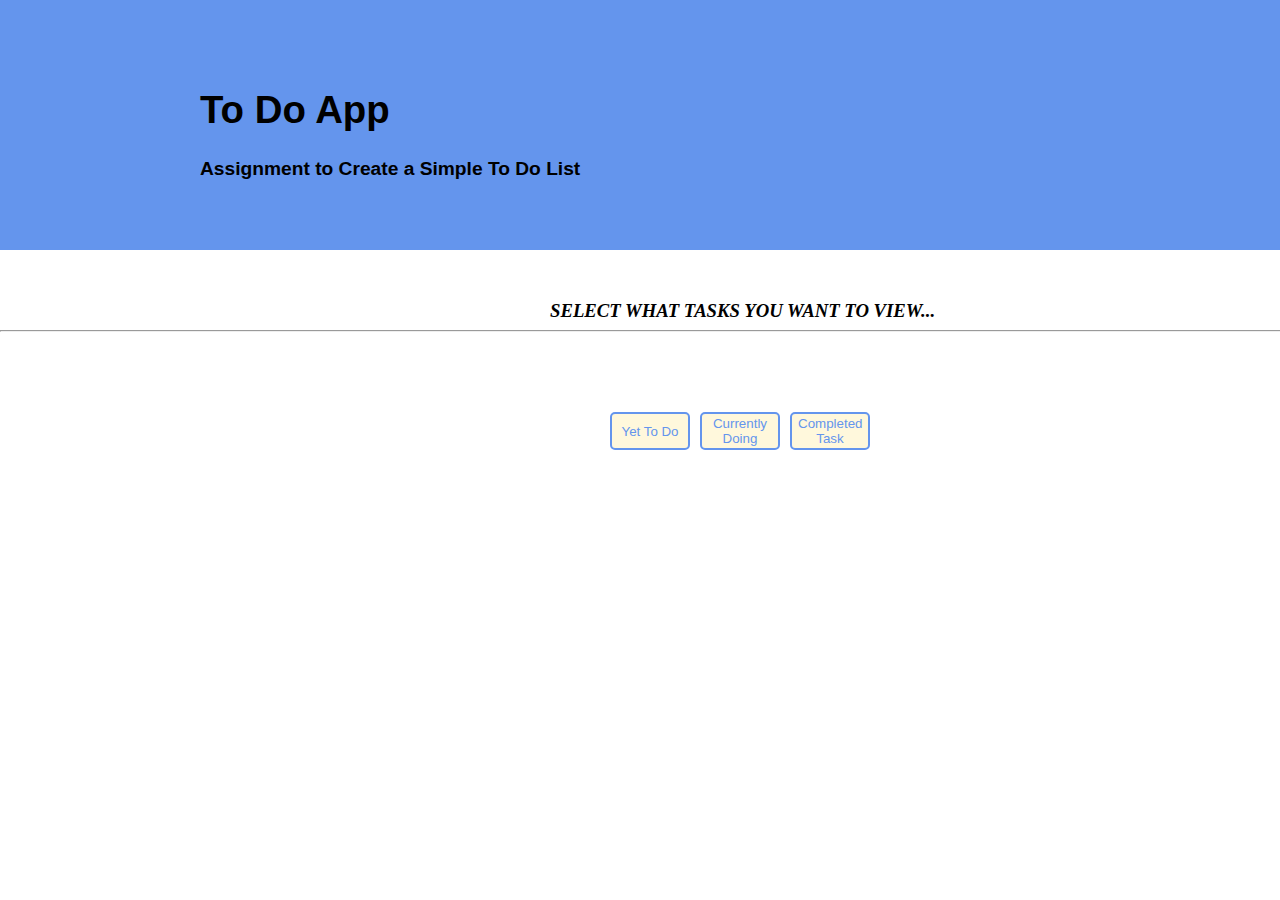
==== index.html @ ce9608ad "First Commit: Functionality Achieved, arrangement pending" ====
<!DOCTYPE html>
<html lang="en">
<head>
    <meta charset="UTF-8">
    <meta http-equiv="X-UA-Compatible" content="IE=edge">
    <meta name="viewport" content="width=device-width, initial-scale=1.0">
    <title>Homepage</title>
    <link rel="stylesheet" href="style.css">
</head>
<body>

    <div class = "top-div">
        <br>
        <br>
        <br>
        <br>
  
          <h1>To Do App</h1>
          <h4>Assignment to Create a Simple To Do List</h4>
    </div>

    <h3 id="homepagetext">SELECT WHAT TASKS YOU WANT TO VIEW...</h3>

    <hr id=homepage-hr> 

    <div class = "extra-buttons">
        
        <form action="ToDo.html" target=_blank>
            <button>Yet To Do</button>
        </form>

        <form action="Doing.html" target=_blank>
            <button action="Doing.html">Currently Doing</button>
        </form>
           
        <form action="Done.html" target=_blank>
            <button>Completed Task</button>
        </form>
    </div>
    
</body>
</html>
---- style.css ----
body{
    margin: 0;
}

.top-div {  
    background-color:cornflowerblue;
    height: 250px; 
    font-family:'Lucida Sans', 'Lucida Sans Regular', 'Lucida Grande', 'Lucida Sans Unicode', Geneva, Verdana, sans-serif;
    font-size: larger;
}

h1, h4 {
     margin-left: 200px;
    margin-top: 0px;
    color:black;
}

.body-div {
    margin: auto;
    width: 35%;
    padding: 30px;
} 

hr{
    width: 500px;
    margin-left: 0px;
}

input[type=text]{
    width:400px;
    height:30px;
    border:2px solid gainsboro;
    border-radius: 5px;
}

#addtask{
    height:40px;
}

input[type=text]:focus {
    border: 2px solid cornflowerblue;
    outline: none;
}

button {
    width: 80px;
    height: 38px;
    margin-left:10px;
    border: 2px solid cornflowerblue;
    background-color:cornsilk;
    color:cornflowerblue;
    border-radius: 5px;
}

button:hover {
    cursor: pointer;
}

.task {
width: 405px;
height: 30px;
margin-left: 35px;
transition: 0.5s;
font-weight: bolder;
color:rgb(58, 55, 55);
}

.taskbutton {
    width: 25px;
    height: 25px;
    background-color: tomato;
    color: whitesmoke;
    margin-left: 0px ;
}

input[type=checkbox] {
   width: 20px;
    height: 30px;
    margin-left: 10px;
    position:absolute;
}

h3 {
    margin:0px;
    padding:0px;
    font-style: oblique;
}

.extra-buttons {
    margin-top: 80px;
    margin-left: 600px;
    display:flex;
    
    width: 20%;    
}

input[value="Web Engineering Assignment"] {
    text-decoration: line-through;
    text-decoration-color: crimson;
}

input[value="General Cleaning"] {
    text-decoration: line-through;
    text-decoration-color:crimson;
}

input[value="Bath the Dog"] {
    text-decoration: line-through;
    text-decoration-color: crimson;
}

#todo-bg {
    background-color:moccasin;
}
#todo-top {
    background-color: moccasin;
}

#doing-bg {
    background-color:thistle;
}
#doing-top {
    background-color:thistle;
}

#done-bg {
    background-color:turquoise;
}
#done-top {
    background-color: turquoise;
}

#homepagetext {
    margin-left: 550px;
    margin-top: 50px;
}

#homepage-hr {
    width: 100%;
}
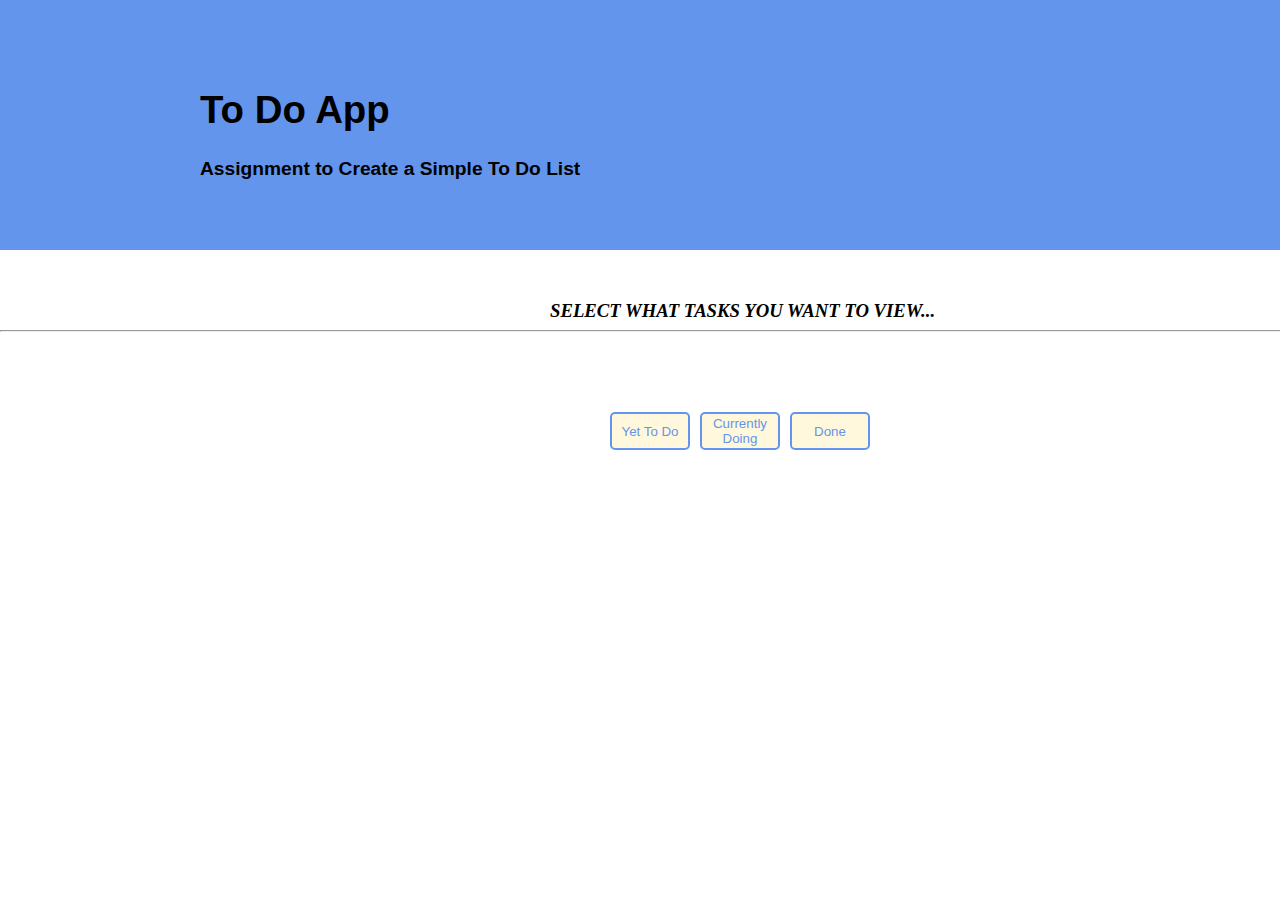
==== commit 43fd80a0: "Second commit, files arranged" ====
--- a/index.html
+++ b/index.html
@@ -25,16 +25,16 @@
 
     <div class = "extra-buttons">
         
-        <form action="ToDo.html" target=_blank>
+        <form action="Tasks/ToDo.html">
             <button>Yet To Do</button>
         </form>
 
-        <form action="Doing.html" target=_blank>
-            <button action="Doing.html">Currently Doing</button>
+        <form action="Tasks/Doing.html">
+            <button action="Tasks/Doing.html">Currently Doing</button>
         </form>
            
-        <form action="Done.html" target=_blank>
-            <button>Completed Task</button>
+        <form action="Tasks/Done.html">
+            <button>Done</button>
         </form>
     </div>
     
